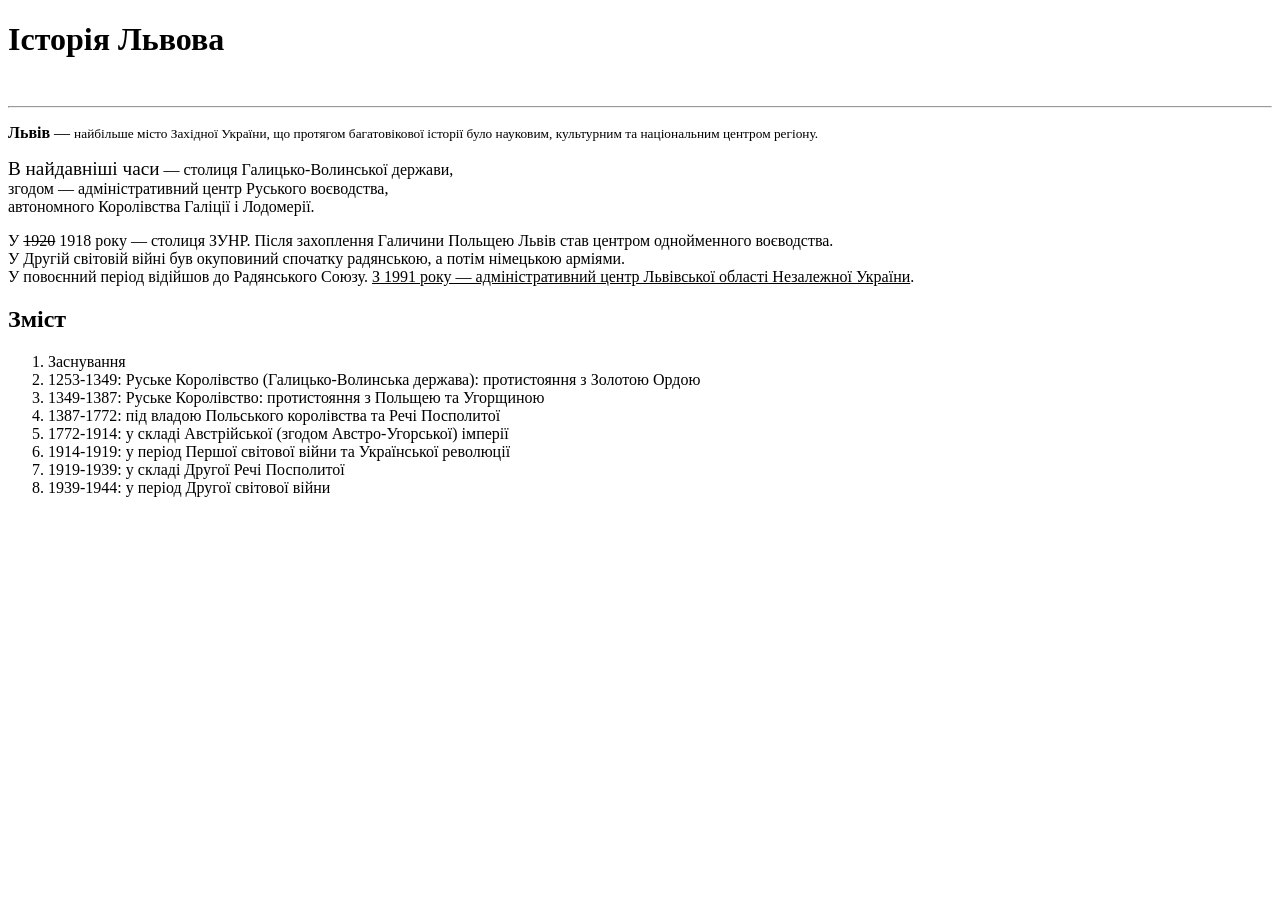
==== QA_Manual.html @ a8cfcfa8 "Add new HTML file" ====
<!DOCTYPE html>
<html lang="en">

<head>
    <meta charset="UTF-8">
    <meta name="viewport" content="width=device-width, initial-scale=1.0">
    <title>Lesson 1</title>
</head>

<body>
    <h1>Історія Львова</h1>
    <img src="XIX.jpg" alt="">

    <hr>

    <p>
        <b>Львів</b> — <small>найбільше місто Західної України, що протягом багатовікової історії було науковим,
        культурним та національним центром регіону.</small>
    </p>

    <p><big>В найдавніші часи</big> — столиця Галицько-Волинської держави, <br>згодом — адміністративний центр Руського воєводства,
        <br>автономного Королівства Галіції і Лодомерії.</p>

    <p> У <s>1920</s> 1918 року — столиця ЗУНР. Після захоплення Галичини Польщею Львів став центром однойменного
        воєводства. <br>У Другій світовій війні був окуповиний спочатку радянською, а потім німецькою арміями. <br>У
        повоєнний період відійшов до Радянського Союзу. <u>З 1991 року — адміністративний центр Львівської області Незалежної України</u>.</p>

    <h2>Зміст</h2>
    <ol>
        <li>Заснування</li>
        <li>1253-1349: Руське Королівство (Галицько-Волинська держава): протистояння з Золотою Ордою</li>
        <li>1349-1387: Руське Королівство: протистояння з Польщею та Угорщиною</li>
        <li>1387-1772: під владою Польського королівства та Речі Посполитої</li>
        <li>1772-1914: у складі Австрійської (згодом Австро-Угорської) імперії</li>
        <li>1914-1919: у період Першої світової війни та Української революції</li>
        <li>1919-1939: у складі Другої Речі Посполитої</li>
        <li>1939-1944: у період Другої світової війни</li>
    </ol>
</body>

</html>
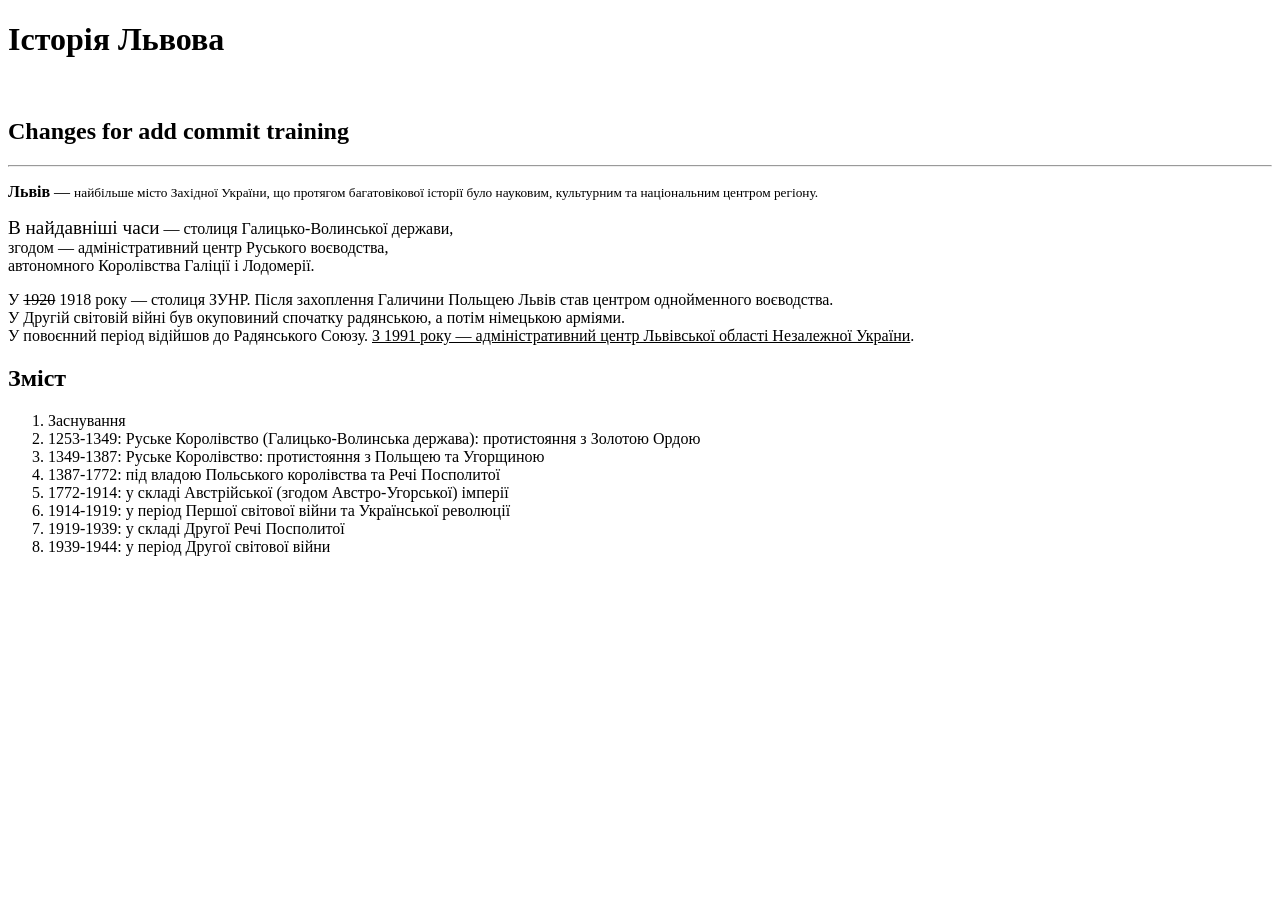
==== commit df5e2209: "Add new line in HTML code" ====
--- a/QA_Manual.html
+++ b/QA_Manual.html
@@ -11,6 +11,7 @@
     <h1>Історія Львова</h1>
     <img src="XIX.jpg" alt="">
 
+    <h2>Changes for add commit training</h2>
     <hr>
 
     <p>
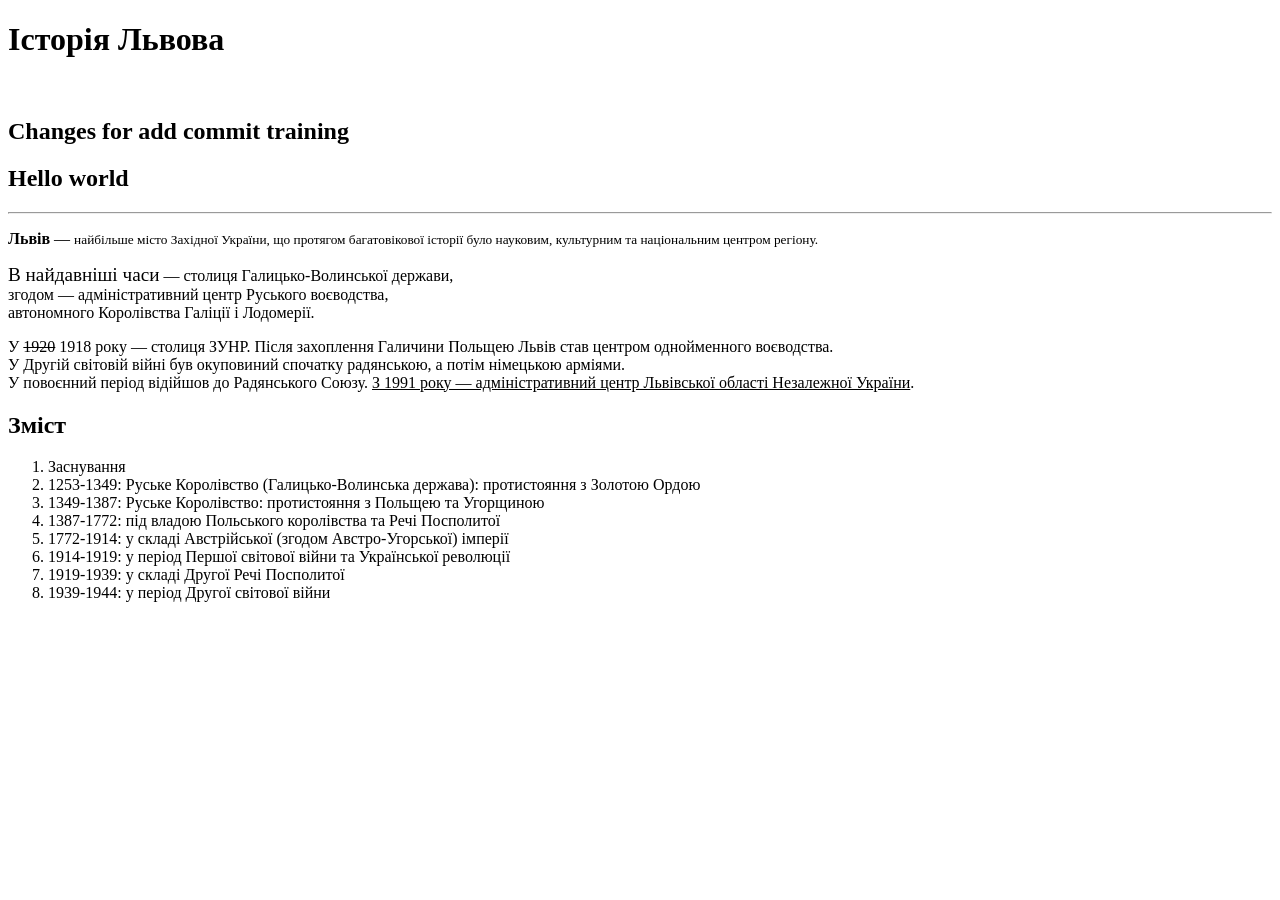
==== commit da4bc4e8: "Add line Hello world" ====
--- a/QA_Manual.html
+++ b/QA_Manual.html
@@ -12,6 +12,7 @@
     <img src="XIX.jpg" alt="">
 
     <h2>Changes for add commit training</h2>
+    <h2>Hello world</h2>
     <hr>
 
     <p>
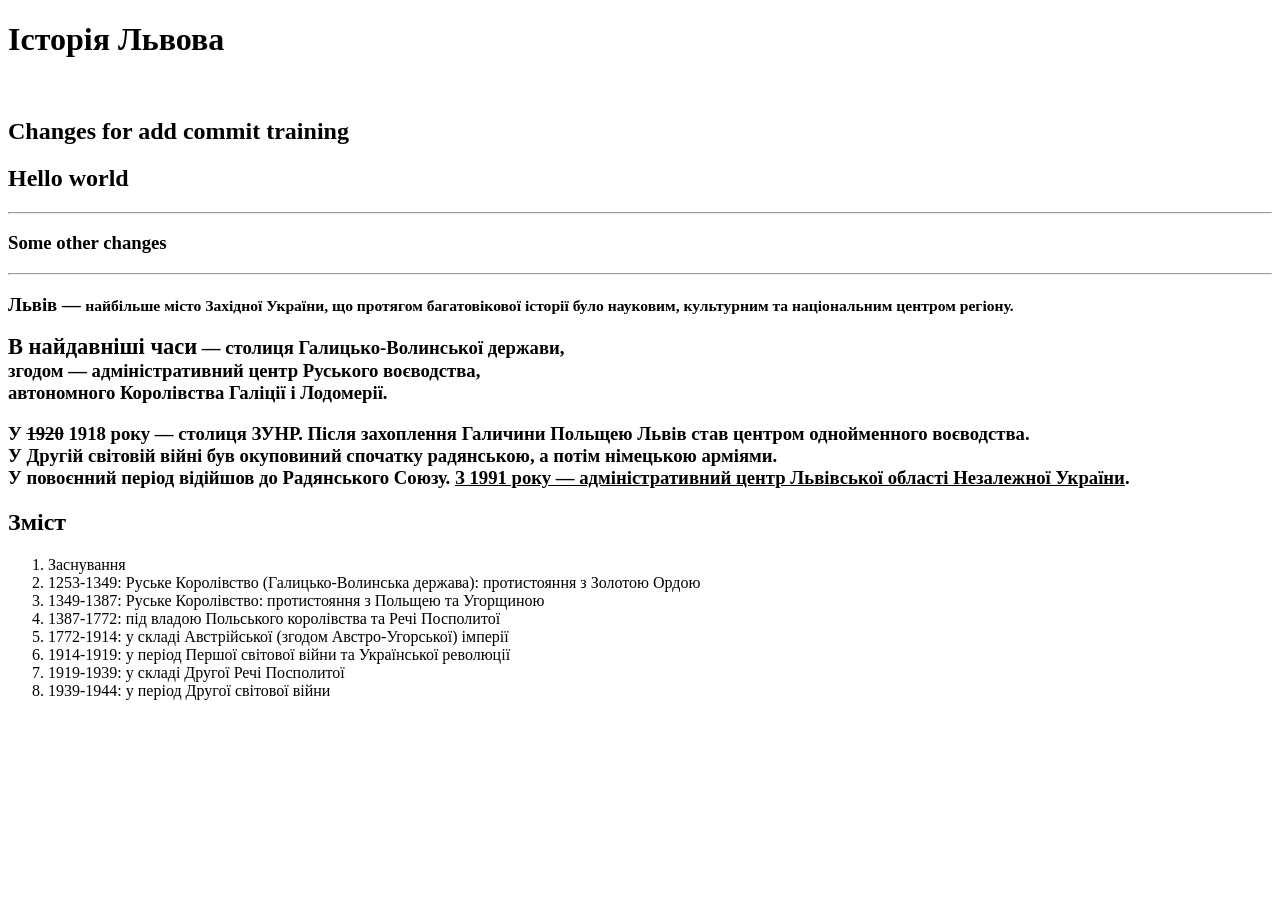
==== commit b0ae7a9d: "Add some other changes" ====
--- a/QA_Manual.html
+++ b/QA_Manual.html
@@ -13,6 +13,9 @@
 
     <h2>Changes for add commit training</h2>
     <h2>Hello world</h2>
+    <hr>
+    
+    <h3>Some other changes<h3>
     <hr>
 
     <p>
